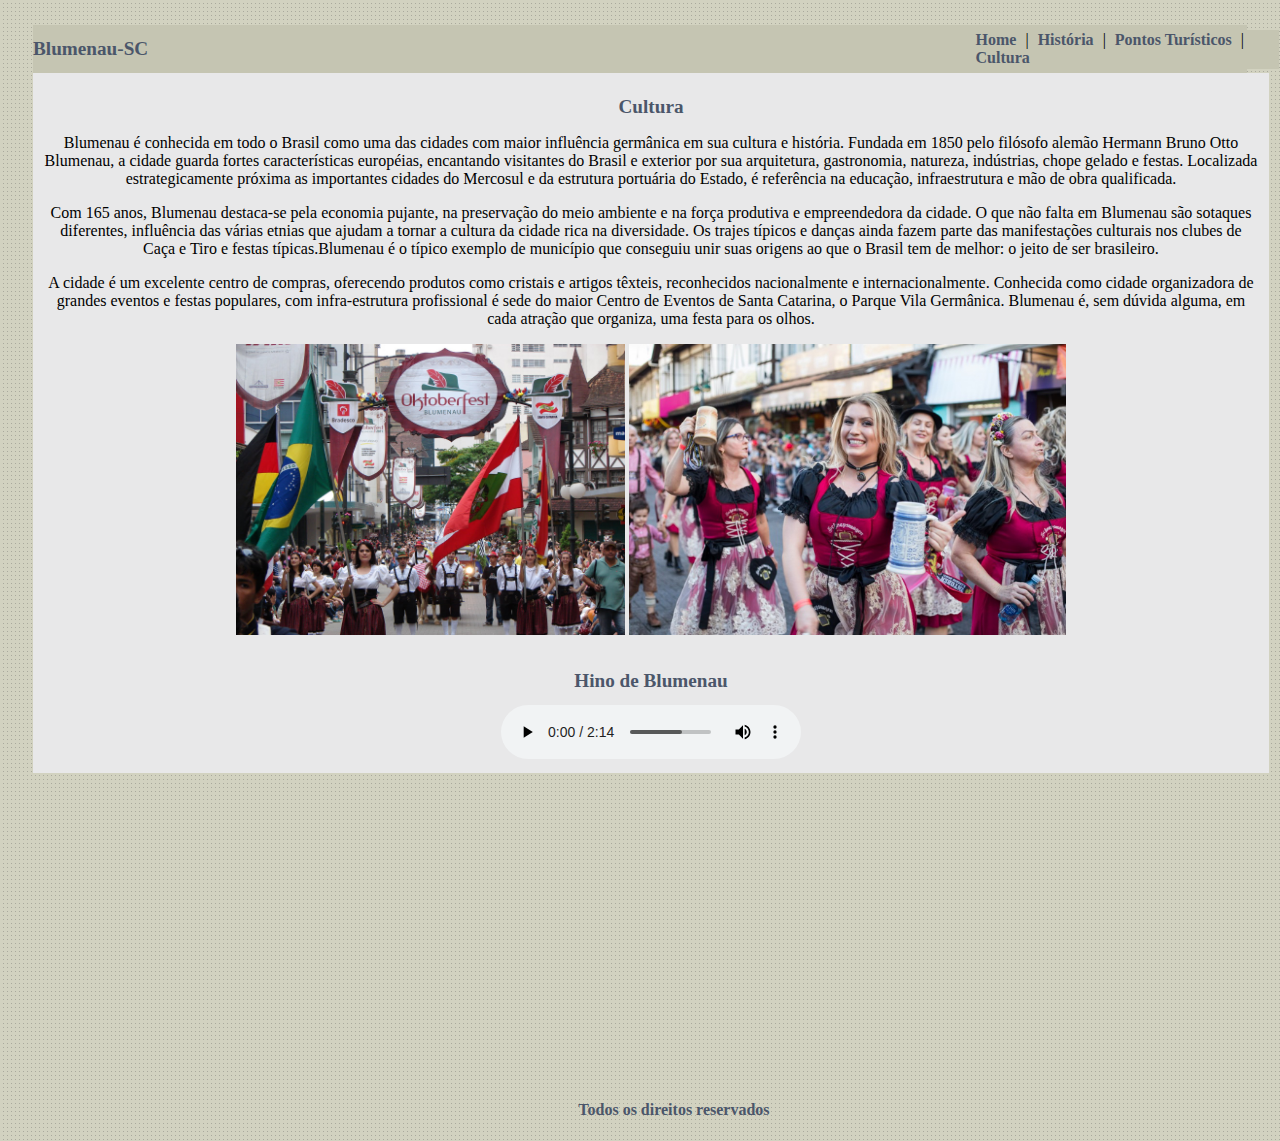
==== audios.html @ 5503c6b7 "1.1" ====
<!DOCTYPE html>
<html>

<head>
	<meta charset="utf-8">
	<meta name="viewport" content="width=device-width, initial-scale=1">
	<title>Blumenau</title>
	<link rel="stylesheet" type="text/css" href="estilo.css">
</head>

<body>
	<div id="principal">	
		<H1>Blumenau-SC</H1>
		<div id="menu">
			<a href="hub.html">Home</a> |
			<a href="index.html">História</a> |
			<a href="videos.html">Pontos Turísticos</a> | 
			<a href="audios.html">Cultura</a>  
		</div>

		<div id="content02">
			<div id="t1"><h1>Cultura</h1></div>
			<p>Blumenau é conhecida em todo o Brasil como uma das cidades com maior influência germânica em sua cultura e história. Fundada em 1850 pelo filósofo alemão Hermann Bruno Otto Blumenau, a cidade guarda fortes características européias, encantando visitantes do Brasil e exterior por sua arquitetura, gastronomia, natureza, indústrias, chope gelado e festas. Localizada estrategicamente próxima as importantes cidades do Mercosul e da estrutura portuária do Estado, é referência na educação, infraestrutura e mão de obra qualificada.</p>

			<p>Com 165 anos, Blumenau destaca-se pela economia pujante, na preservação do meio ambiente e na força produtiva e empreendedora da cidade. O que não falta em Blumenau são sotaques diferentes, influência das várias etnias que ajudam a tornar a cultura da cidade rica na diversidade. Os trajes típicos e danças ainda fazem parte das manifestações culturais nos clubes de Caça e Tiro e festas típicas.Blumenau é o típico exemplo de município que conseguiu unir suas origens ao que o Brasil tem de melhor: o jeito de ser brasileiro.</p>
				
			<p>A cidade é um excelente centro de compras, oferecendo produtos como cristais e artigos têxteis, reconhecidos nacionalmente e internacionalmente. Conhecida como cidade organizadora de grandes eventos e festas populares, com infra-estrutura profissional é sede do maior Centro de Eventos de Santa Catarina, o Parque Vila Germânica. Blumenau é, sem dúvida alguma, em cada atração que organiza, uma festa para os olhos.</p>
			<img src="imagens/okt6.jpg" alt="boa" width="32%">
			<img src="imagens/desfile-oktoberfest-ultimo-lote-vagas-blumenau-1570538706.jpg" alt="boas" width="36%">
			<div id="t1"><br><h1>Hino de Blumenau</h1></div>
			<audio controls>
				<source src="audios/Hino de Blumenau - SC.mp3" type="audio/mpeg">
			  </audio>
			  
 			</div>

		<div id="rodape3">
			<h4>Todos os direitos reservados</h4>
		</div>
	</div>

</body>

</html>
---- estilo.css ----
body {
	background: hsl(60, 16%, 79%) url('imagens/fundo.png');
	font: 16px Arial, Helvetca, sans-serif;
	font-family: 'Times New Roman', Times, serif;
}

#principal {
	margin: 25px;
	align-content: center;
	background: #c5c5b2;
}
#border{
	border: 2px solid  #4b566a;
}

#menu {
	width: 24%;
	background: #c5c5b2;
	padding: 1.6px;
	position: absolute;
	left: 75.7%;
	top: 3.3%;
}

#menu2{
	text-align: left;
	display: flex;
	flex-direction: column;
	font-size:xx-large;
}
#menu2 a:hover{
	color: #e8e8e9;;
}

#brasao{
	position: absolute;
	top: 24%;
	left: 60%;
}

#title{
	text-align: center;
	font-size: 50px;
}

#content {
	background: #e8e8e9;
	padding: 10px;
	top: 7%;
	position:absolute;
	margin-right: 20px;
}
#content02 {	
	width: 95%;
	background: #e8e8e9;
	position:absolute;
	padding: 10px;
	text-align: center;
}
#content03 {	
	width: 95%;
	background: #e8e8e9;
	position:absolute;
	padding: 10px;
	text-align: center;
}

#bande{
	position: absolute;
	left:43%;
	top: 72%;
}

#rodape {
	position: absolute;
	top: 100%;
	left: 45.18%;
	color: #4b566a;
	
}
#rodape2 {
	position: absolute;
	top: 180%;
	left: 45.18%;
	color: #4b566a;
}
#rodape3{
	position: absolute;
	top: 120%;
	left: 45.18%;
	color: #4b566a;
}

#t1{
	text-align: center;
}

a {
	color: #4b566a;
	text-decoration: none;
	font-weight: bold;
	padding: 5px;
}

h1 {
	color: #4b566a;
	font-size: 1.2em;
}

h2 {
	color: #4b566a;
	font-size: 1em;
}
footer{
	position: absolute;
	top: 93%;
	left: 43.5%;
	color: #4b566a;
}
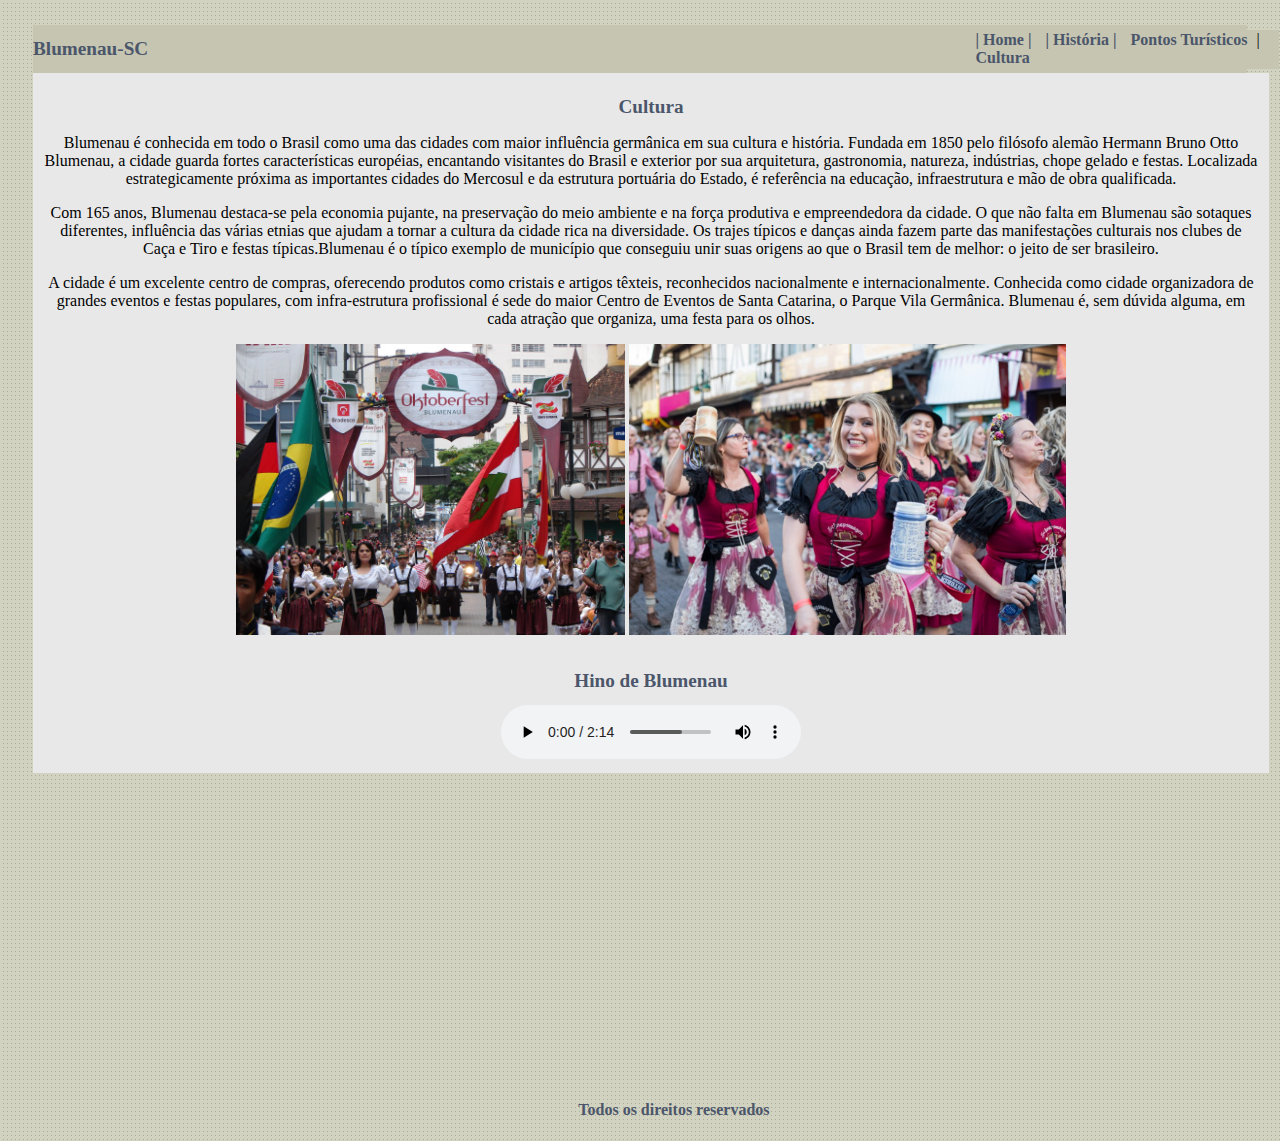
==== commit 17528bef: "1.2.1" ====
--- a/audios.html
+++ b/audios.html
@@ -12,8 +12,8 @@
 	<div id="principal">	
 		<H1>Blumenau-SC</H1>
 		<div id="menu">
-			<a href="hub.html">Home</a> |
-			<a href="index.html">História</a> |
+			<a href="index.html">| Home |</a>
+			<a href="historia.html">| História |</a>
 			<a href="videos.html">Pontos Turísticos</a> | 
 			<a href="audios.html">Cultura</a>  
 		</div>
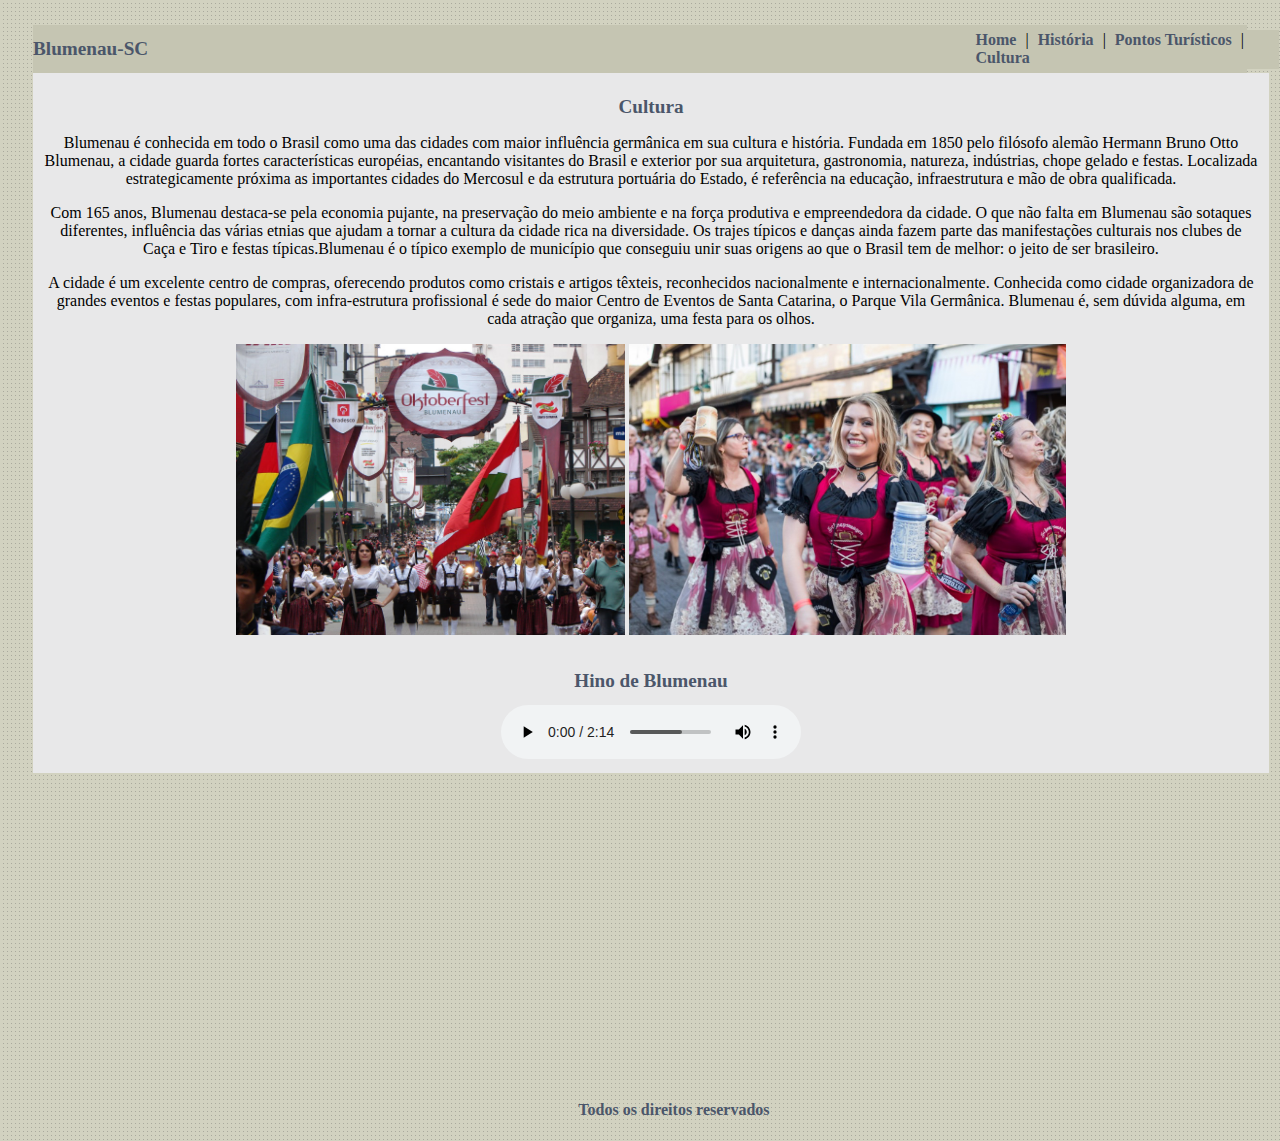
==== commit b9882ead: "1.2.2" ====
--- a/audios.html
+++ b/audios.html
@@ -12,8 +12,8 @@
 	<div id="principal">	
 		<H1>Blumenau-SC</H1>
 		<div id="menu">
-			<a href="index.html">| Home |</a>
-			<a href="historia.html">| História |</a>
+			<a href="index.html">Home</a> | 
+			<a href="historia.html">História</a> | 
 			<a href="videos.html">Pontos Turísticos</a> | 
 			<a href="audios.html">Cultura</a>  
 		</div>
